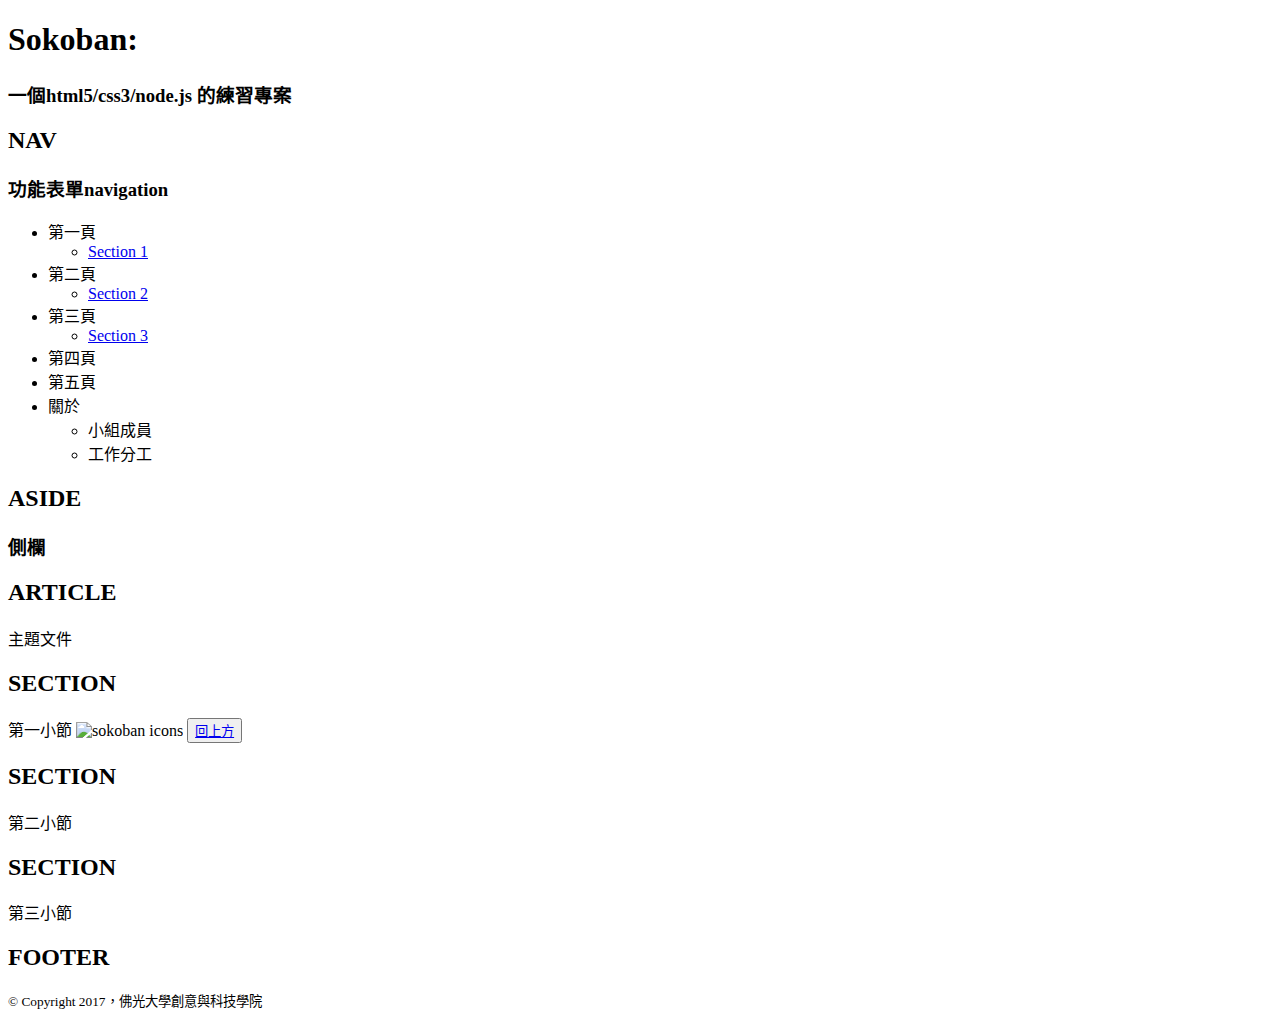
==== htdocs/html/index.html @ c0e7609a "1103" ====
<!DOCTYPE html>
 <html lang="zh-TW">
 <head>
 <meta charset="utf-8">
 <meta name="viewport" content="width=device-width, initial-scale=1.0">

 <title>Sokoban: A Puzzle Game</title>
 <meta name="author" content="Alice105">
 <meta name="description" content="A web-based Sokoban (倉庫番) game.">

 <link rel="stylesheet" href="assets/css/styles.css">
 </head>
 <body>
 <header id="page_top">
 <h1 class="irontext">Sokoban:</h1>
 <h3>⼀個html5/css3/node.js 的練習專案</h3>
 </header>
 <nav>
 <h2>NAV</h2>
 <h3>功能表單navigation</h3>
 <ul>
 <li id="sec1">第⼀⾴
 <ul class="drop_box" id="drop_1">
 <li><a href="#sec1">Section 1</a></li>
 </ul>
 </li>
 <li>第⼆⾴
 <ul class="drop_box" id="drop_2">
 <li><a href="#sec2">Section 2</a></li>
 </ul>
 </li>
 <li>第三⾴
 <ul class="drop_box" id="drop_3">
 <li><a href="#sec3">Section 3</a></li>
 </ul>
 </li>
 <li>第四⾴</li>
 <li>第五⾴</li>
 <li id="about">關於
 <ul class="drop_box" id="drop_about">
 <li>⼩組成員</li>
 <li>⼯作分⼯</li>
 </ul>
 </li>
 </ul>
 </nav>
 <div class="flexbox">
 <aside>
 <h2 class="irontext">ASIDE</h2>
 <h3>側欄</h3>
 </aside>
 <article>
 <h2 class="bluetext">ARTICLE</h2>
 主題⽂件
 <section class="browntext" id="sec1">
 <h2 class="redtext">SECTION</h2>
 第⼀⼩節
 <img src="assets/png/SokobanClone_byVellidragon.png" alt="sokoban icons" width="480" height="480">
 <button type="button">
 <a href="#page_top">回上⽅</a>
 </button>
 </section>
 <section class="browntext milky" id="sec2">
 <h2 class="redtext">SECTION</h2>
 第⼆⼩節
 </section>
 <section class="browntext milky" id="sec3">
 <h2 class="redtext">SECTION</h2>
 第三⼩節
 </section>
 </article>
 </div>
 <footer class="lighttext">
 <h2 class="blacktext">FOOTER</h2>
 <small>&copy; Copyright 2017，佛光⼤學創意與科技學院<small>
 </footer>
 </body>
 </html>
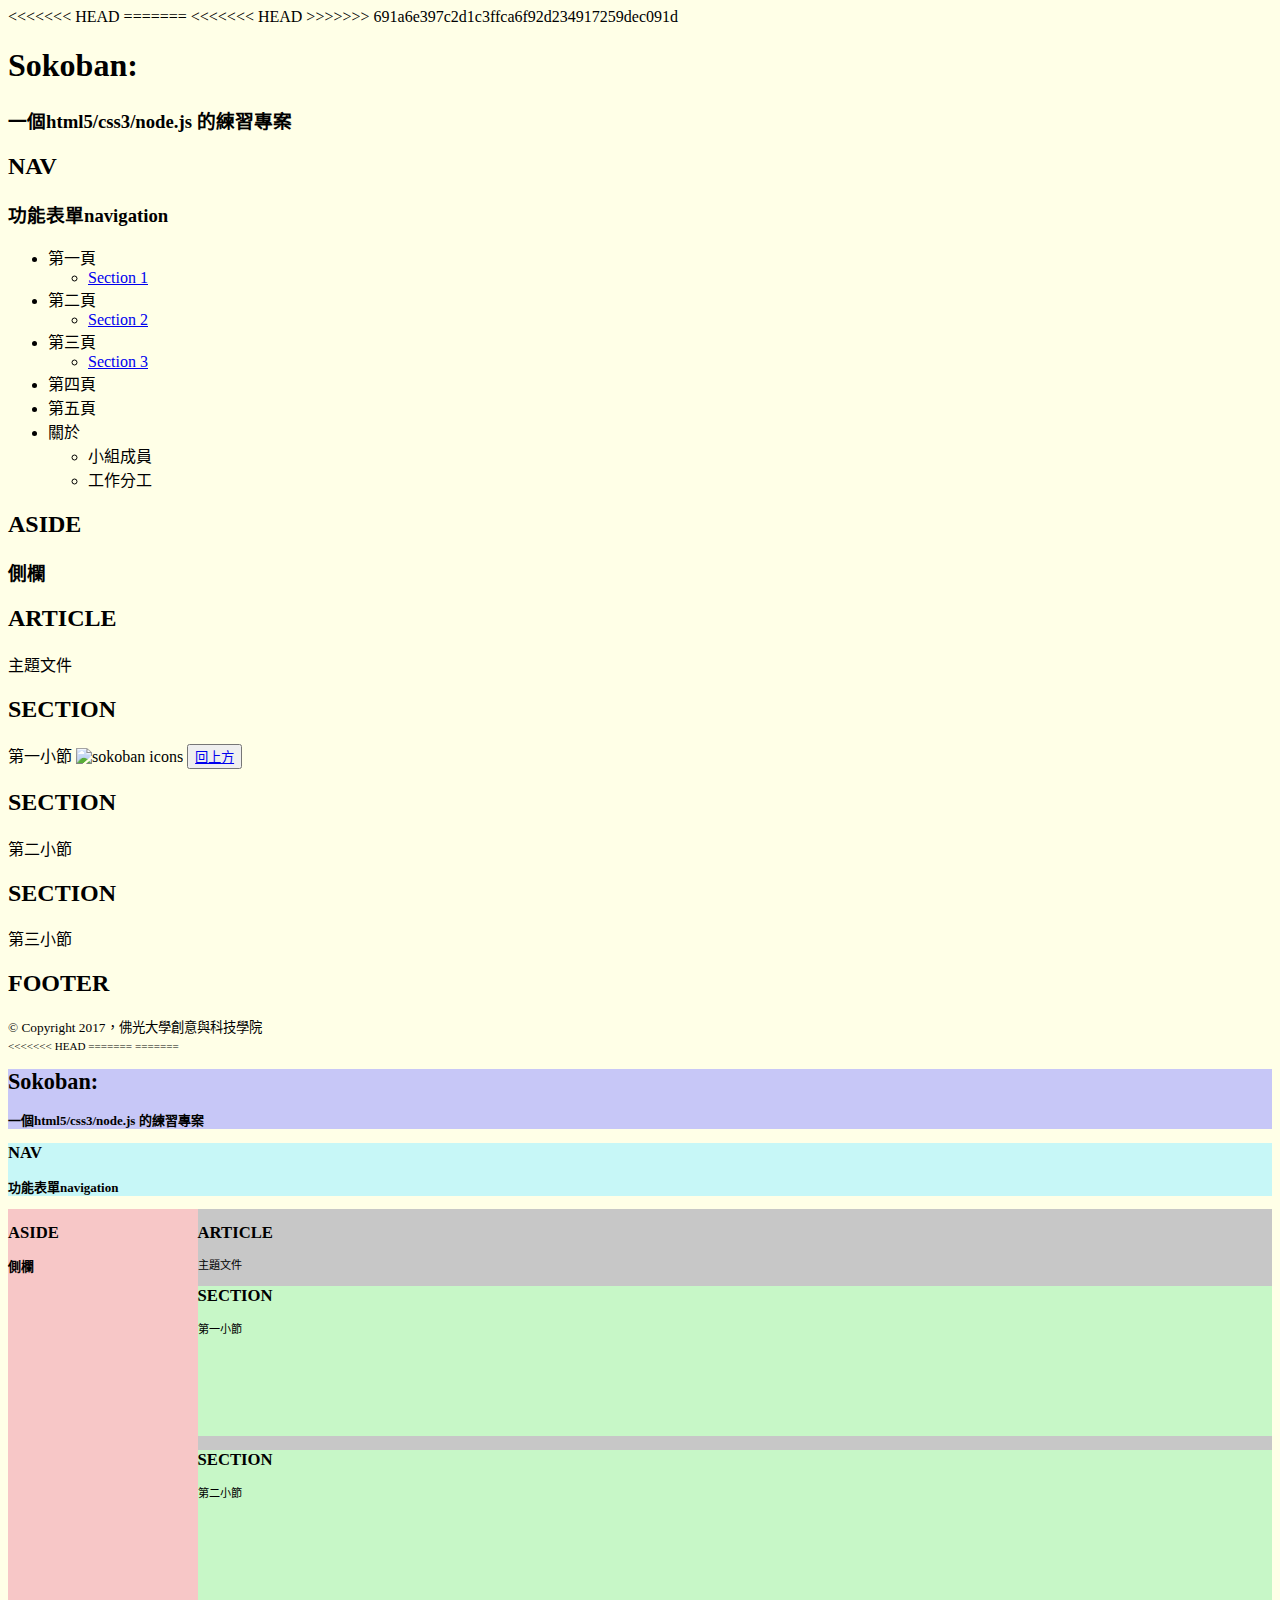
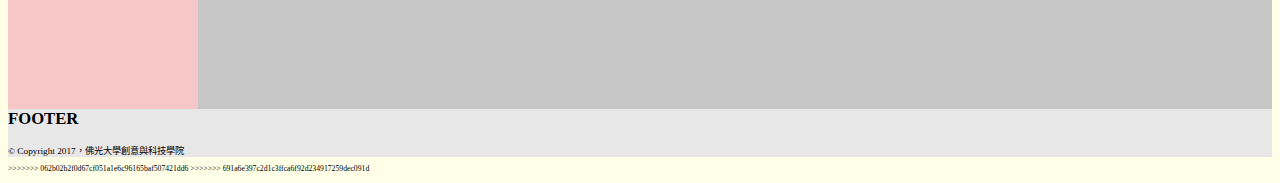
==== commit 9a39c39f: "1110-3" ====
--- a/htdocs/html/index.html
+++ b/htdocs/html/index.html
@@ -1,4 +1,8 @@
 <!DOCTYPE html>
+<<<<<<< HEAD
+=======
+<<<<<<< HEAD
+>>>>>>> 691a6e397c2d1c3ffca6f92d234917259dec091d
  <html lang="zh-TW">
  <head>
  <meta charset="utf-8">
@@ -8,7 +12,7 @@
  <meta name="author" content="Alice105">
  <meta name="description" content="A web-based Sokoban (倉庫番) game.">
 
- <link rel="stylesheet" href="assets/css/styles.css">
+ <link rel="stylesheet" href="/styles.css">
  </head>
  <body>
  <header id="page_top">
@@ -55,7 +59,7 @@
  <section class="browntext" id="sec1">
  <h2 class="redtext">SECTION</h2>
  第⼀⼩節
- <img src="assets/png/SokobanClone_byVellidragon.png" alt="sokoban icons" width="480" height="480">
+ <img src="/SokobanClone_byVellidragon.png" alt="sokoban icons" width="480" height="480">
  <button type="button">
  <a href="#page_top">回上⽅</a>
  </button>
@@ -76,3 +80,57 @@
  </footer>
  </body>
  </html>
+<<<<<<< HEAD
+=======
+=======
+<html lang="zh-TW">
+ <head>
+ <meta charset="utf-8">
+ <meta name="viewport" content="width=device-width,
+initial-scale=1.0">
+
+ <title>Sokoban: A Puzzle Game</title>
+ <meta name="author" content="Yiwei Chiao">
+ <meta name="description" content="A web-based Sokoban
+(倉庫番) game.">
+ <meta name="keywords" content="Javascript, game, Sokoban">
+ </head>
+ <body style="background-color: #ffffe7;">
+ <header style="background-color: #c7c7f7;">
+ <h1>Sokoban:</h1>
+ <h3>⼀個html5/css3/node.js 的練習專案</h3>
+ </header>
+ <nav style="background-color: #c7f7f7;">
+ <h2>NAV</h2>
+ <h3>功能表單navigation</h3>
+ </nav>
+ <aside style="background-color: #f7c7c7; width: 15%;
+height: 500px; float: left;">
+ <h2>ASIDE</h2><h3>側欄</h3>
+ </aside>
+ <article style="background-color: #c7c7c7; width: 85%;
+height: 500px; float: left;">
+ <h2>ARTICLE</h2>
+ 主題⽂件
+ <section style="background-color: #c7f7c7;
+height: 150px;">
+ <h2>SECTION</h2>
+ 第⼀⼩節
+ </section>
+ <section style="background-color: #c7f7c7;
+height: 150px;">
+ <h2>SECTION</h2>
+ 第⼆⼩節
+ </section>
+ </article>
+ <footer style="background-color: #e7e7e7;">
+
+ <h2>FOOTER</h2>
+<small>&copy; Copyright 2017，佛光⼤學創意與科技學院<small>
+ </footer>
+ </body>
+ </html>
+
+
+>>>>>>> 062b02b2f0d67cf051a1e6c96165baf507421dd6
+>>>>>>> 691a6e397c2d1c3ffca6f92d234917259dec091d
